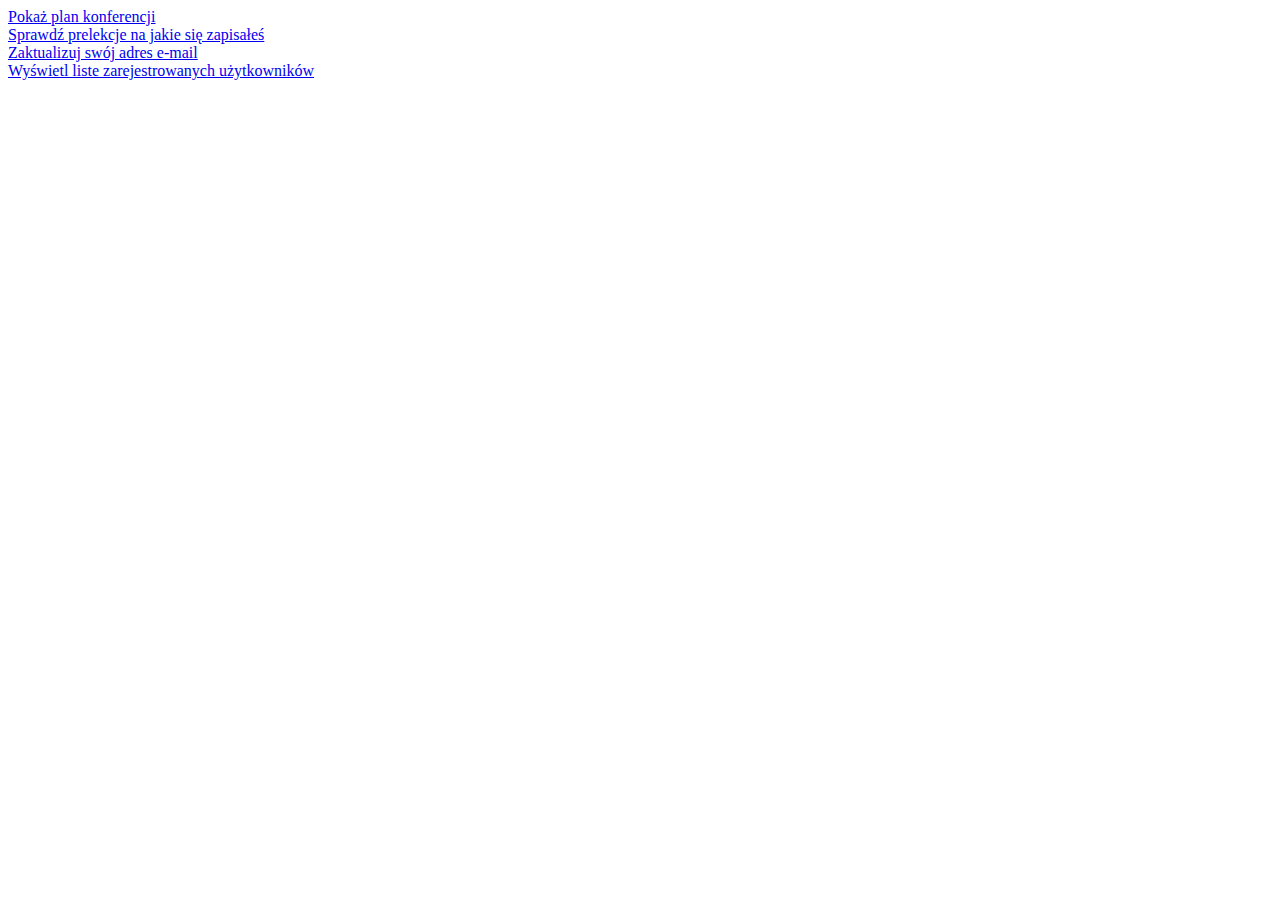
==== src/main/resources/static/index.html @ e408b3e2 "User frontend commit" ====
<!DOCTYPE html>
<html xmlns:th="http://www.thymeleaf.org" xmlns="http://www.w3.org/1999/xhtml" lang="en">
<head>
    <meta charset="UTF-8">
    <title>Strona główna</title>
    <link href="../css/style.css" rel="stylesheet">
</head>
<body>
    <a href="/showConferencePlan">Pokaż plan konferencji</a><br>
    <a href="/showUserReservations">Sprawdź prelekcje na jakie się zapisałeś</a><br>
    <a href="/updateEmail">Zaktualizuj swój adres e-mail</a><br>
    <a href="/showAllRegisteredUsers">Wyświetl liste zarejestrowanych użytkowników</a><br>
</body>
</html>
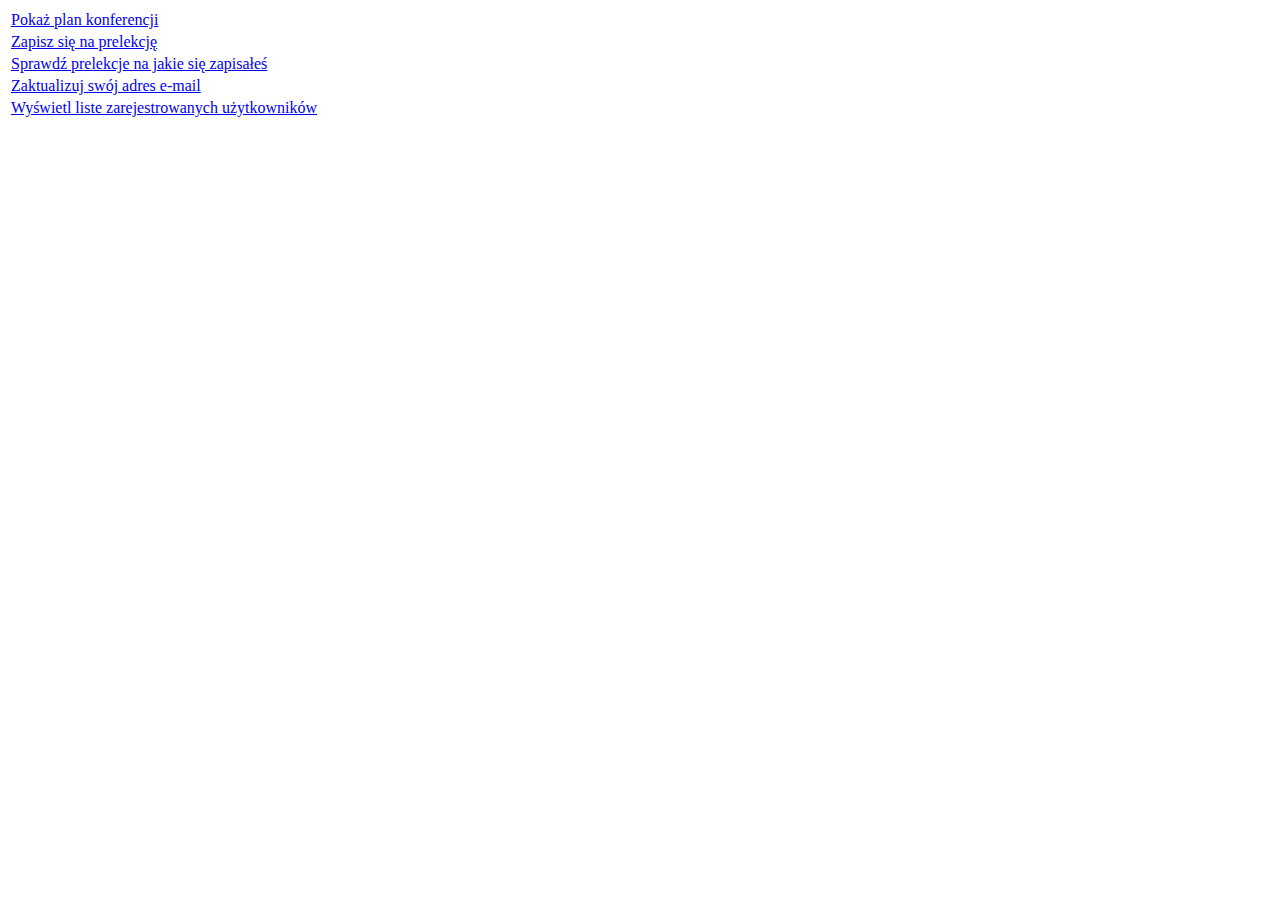
==== commit f9b8a219: "Made new reservation frontend commit" ====
--- a/src/main/resources/static/index.html
+++ b/src/main/resources/static/index.html
@@ -4,11 +4,25 @@
     <meta charset="UTF-8">
     <title>Strona główna</title>
     <link href="../css/style.css" rel="stylesheet">
+
 </head>
 <body>
-    <a href="/showConferencePlan">Pokaż plan konferencji</a><br>
-    <a href="/showUserReservations">Sprawdź prelekcje na jakie się zapisałeś</a><br>
-    <a href="/updateEmail">Zaktualizuj swój adres e-mail</a><br>
-    <a href="/showAllRegisteredUsers">Wyświetl liste zarejestrowanych użytkowników</a><br>
+<table>
+    <tr>
+        <td><a href="/showConferencePlan">Pokaż plan konferencji</a></td>
+    </tr>
+    <tr>
+        <td><a href="/addNewReservationView">Zapisz się na prelekcję</a><br></td>
+    </tr>
+    <tr>
+        <td><a href="/showUserReservations">Sprawdź prelekcje na jakie się zapisałeś</a></td>
+    </tr>
+    <tr>
+        <td><a href="/updateEmail">Zaktualizuj swój adres e-mail</a></td>
+    </tr>
+    <tr>
+        <td><a href="/showAllRegisteredUsers">Wyświetl liste zarejestrowanych użytkowników</a></td>
+    </tr>
+</table>
 </body>
 </html>
